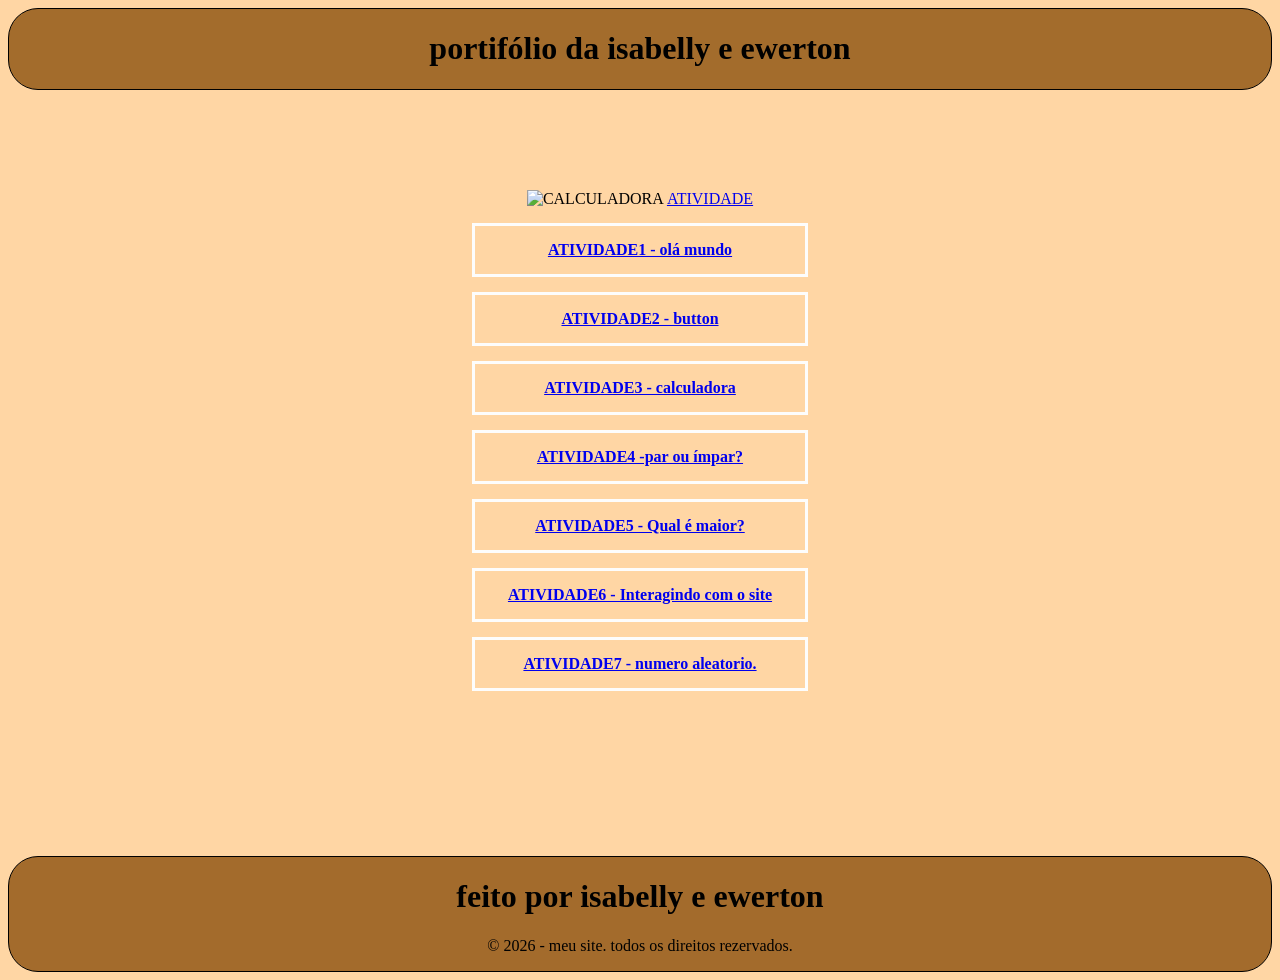
==== index.html @ 78a0b8ef "Add files via upload" ====
<!DOCTYPE html>
<html lang="pt">
<head>
    <meta charset="UTF-8">
    <meta name="viewport" content="width=device-width, initial-scale=1.0">
    <title>porifolio</title>
     <Link rel="stylesheet" href="style.css">


</head>
<body>
    <!-- comentario-->
     <!-- body é  o corpo do site-->
    <header>
       <!-- <h1> cabeçalho </h1>
        <p> é onde aparecem as informaçoes de logo nome e menu </p>
        -->
        <h1> portifólio da isabelly e ewerton</h1>

    </header>

    <main>
        <!--
        <h1> conteudo principal do site </h1>
        <p> é informaçoes principais pr exemplo: textos; imagens; listas etc</p>
        -->      
         
        
          <img src="##3" alt="CALCULADORA" srcset="">
          <a href="https://isabebelly.github.io/java-script-baic/" > ATIVIDADE </a>
        
          <a href="atividade1/olamundo.html" > <p>ATIVIDADE1 - olá mundo </p> </a>
          
          <a href="atividade2/bbutton.html"> <p>ATIVIDADE2 - button</p></a>
          
          <a href="atividade3/aprovacao.html"> <p>ATIVIDADE3 - calculadora</p></a>
          
         <a href="atividade4/parouimpar.html" > <p> ATIVIDADE4 -par ou ímpar? </p></a> 
         
         <a href="atividade5/maior.html" > <p> ATIVIDADE5 - Qual é maior? </p></a> 
         
         <a href="atividade6/site.html" > <p> ATIVIDADE6 - Interagindo com o site </p></a> 

         <a href="atividade7/aleatoria.html" > <p> ATIVIDADE7 - numero aleatorio. </p></a> 

          
        


    </main>

    <footer> 
            <!-- 
        <h1> roda pé do site </h1>
        <p> informaçoes tecnicas</p>
        <p> como por exemplo : certificados, suporte e contatos </p>
    
    -->
        <h1> feito por isabelly e ewerton </h1>
        <p> &copy; 2026 - meu site. todos os direitos rezervados.</p>
        
    </footer>

</body>
---- style.css ----
body{
    text-align: center;
    background-color: rgb(255, 214, 164);
    
    
}

 header{
    background-color: rgb(163, 108, 44);
      border: 1px solid black;
       border-radius: 30px;
       
 }
 footer{
    background-color: rgb(163, 107, 44);
   border: 1px solid rgb(0, 0, 0);
   border-radius: 30px;
   
 }

 main{
    padding-top: 100px;
  
   padding-bottom: 150px;

 }
 
.portfolio-card {
    display: block;
    width: 150px; /* Largura do quadrado */
    height: 35px; /* Altura igual à largura para formar o quadrado */
    margin: auto; /* Centraliza na tela */
    border: 3px solid black; /* Borda preta que você pediu */
    border-radius: 30px; /* Arredonda as pontas */
    overflow: hidden; /* Esconde o que passar da borda arredondada */
}
 hr{

    color: rgb(0, 0, 0);
      font-size: 30px;/* font-size serve para dar espaço entre o <hr> */
    
     height: 5px; /* Altere este valor para definir a grossura */
    background-color: black;


    
      
 }

 a p{ 
    font-weight: bold;
    border-radius: 10xp;
    border-style: solid;
    border-color: rgb(253, 253, 252);
    padding: 15px;
    text-align: center;
    margin: 15px auto;
    transition: 0.5s all;
     width: 300px; 
 }    
 
 a p:hover{
    background-color: rgb(153, 87, 24);
    transform: scale(1.2);
 }
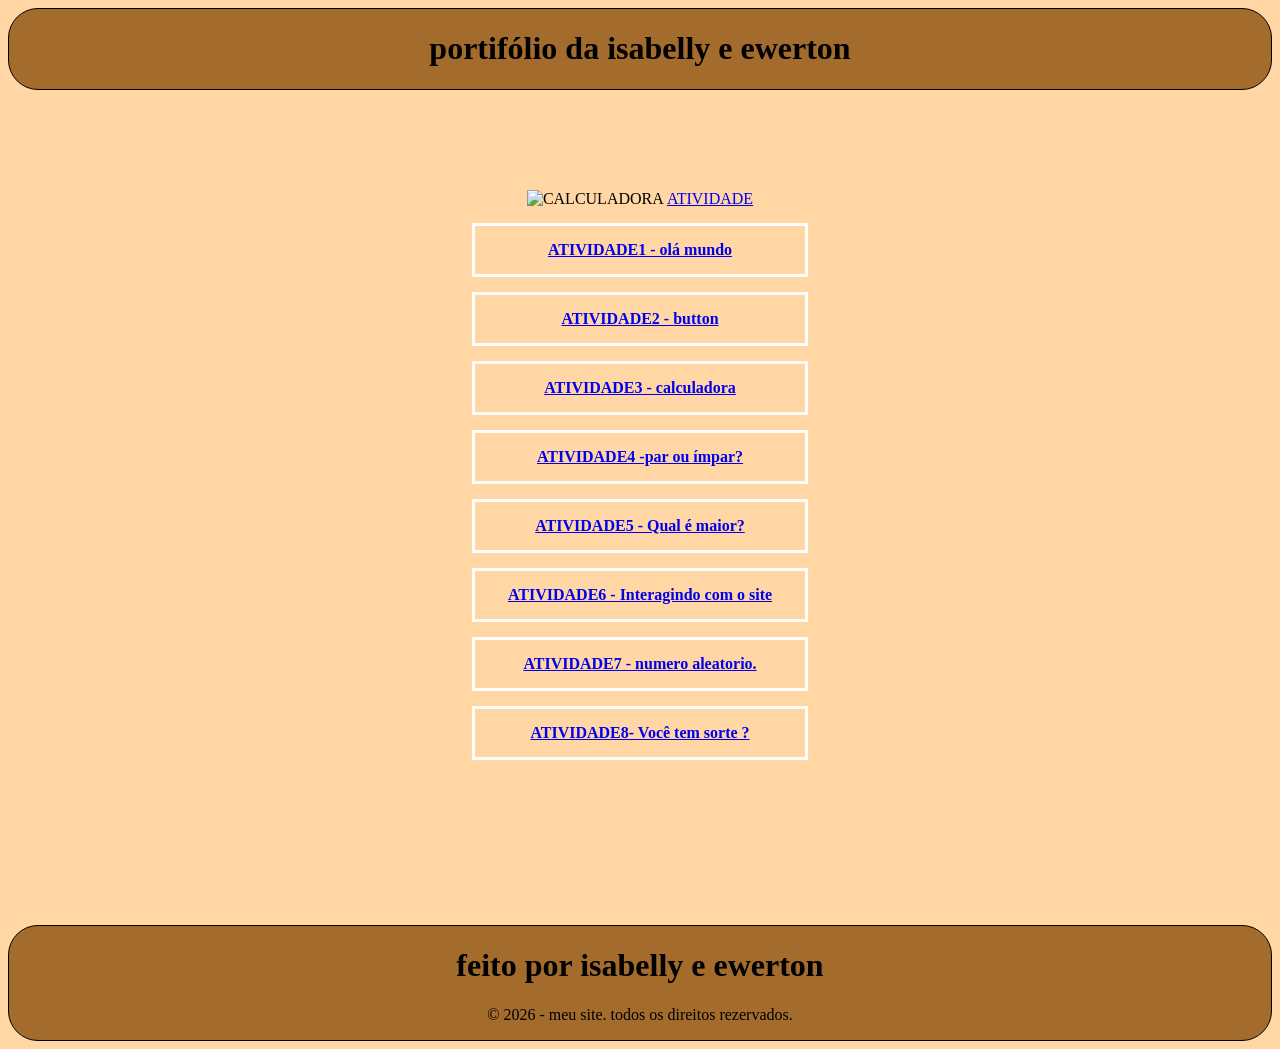
==== commit 6acaf6d3: "Add files via upload" ====
--- a/index.html
+++ b/index.html
@@ -41,7 +41,9 @@
          
          <a href="atividade6/site.html" > <p> ATIVIDADE6 - Interagindo com o site </p></a> 
 
-         <a href="atividade7/aleatoria.html" > <p> ATIVIDADE7 - numero aleatorio. </p></a> 
+        
+          <a href="atividade7/aleatoria.html" > <p> ATIVIDADE7 - numero aleatorio. </p></a> 
+          <a href="atividade8/sorte.html" > <p> ATIVIDADE8- Você tem sorte ? </p></a>
 
           
         
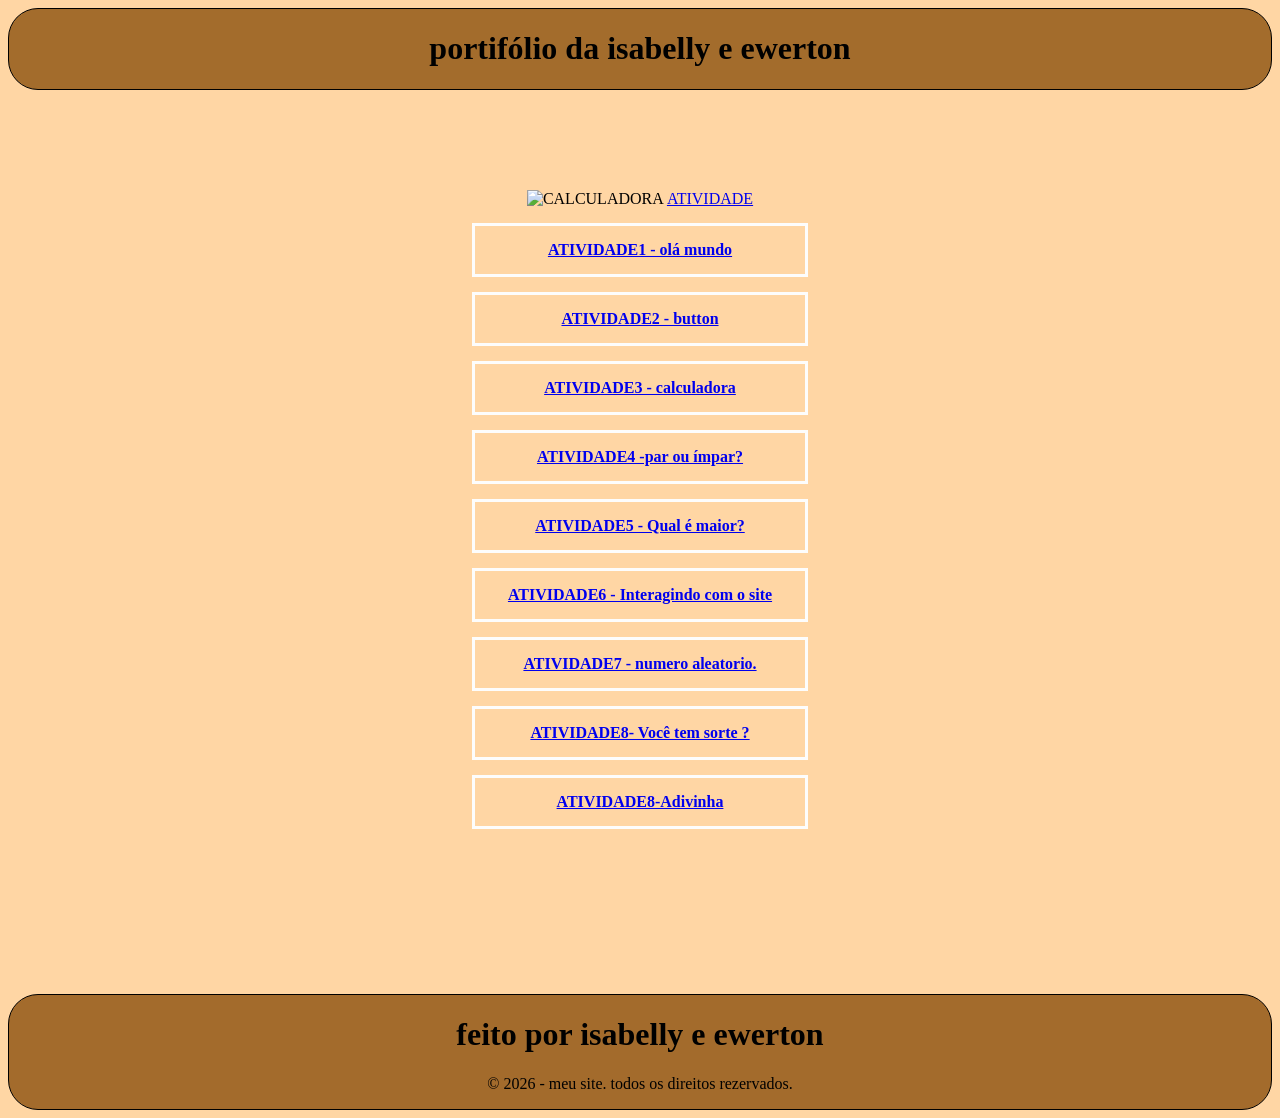
==== commit cf1e34f3: "Add files via upload" ====
--- a/index.html
+++ b/index.html
@@ -38,12 +38,14 @@
          <a href="atividade4/parouimpar.html" > <p> ATIVIDADE4 -par ou ímpar? </p></a> 
          
          <a href="atividade5/maior.html" > <p> ATIVIDADE5 - Qual é maior? </p></a> 
-         
+    
          <a href="atividade6/site.html" > <p> ATIVIDADE6 - Interagindo com o site </p></a> 
 
-        
           <a href="atividade7/aleatoria.html" > <p> ATIVIDADE7 - numero aleatorio. </p></a> 
+
           <a href="atividade8/sorte.html" > <p> ATIVIDADE8- Você tem sorte ? </p></a>
+
+           <a href="atividade9/adivinha.html" > <p> ATIVIDADE8-Adivinha </p></a>
 
           
         
--- a/style.css
+++ b/style.css
@@ -62,4 +62,8 @@
  a p:hover{
     background-color: rgb(153, 87, 24);
     transform: scale(1.2);
+ }
+ .akinator{
+    width: 250px;
+    background-color: rgb(170, 108, 28);
  }
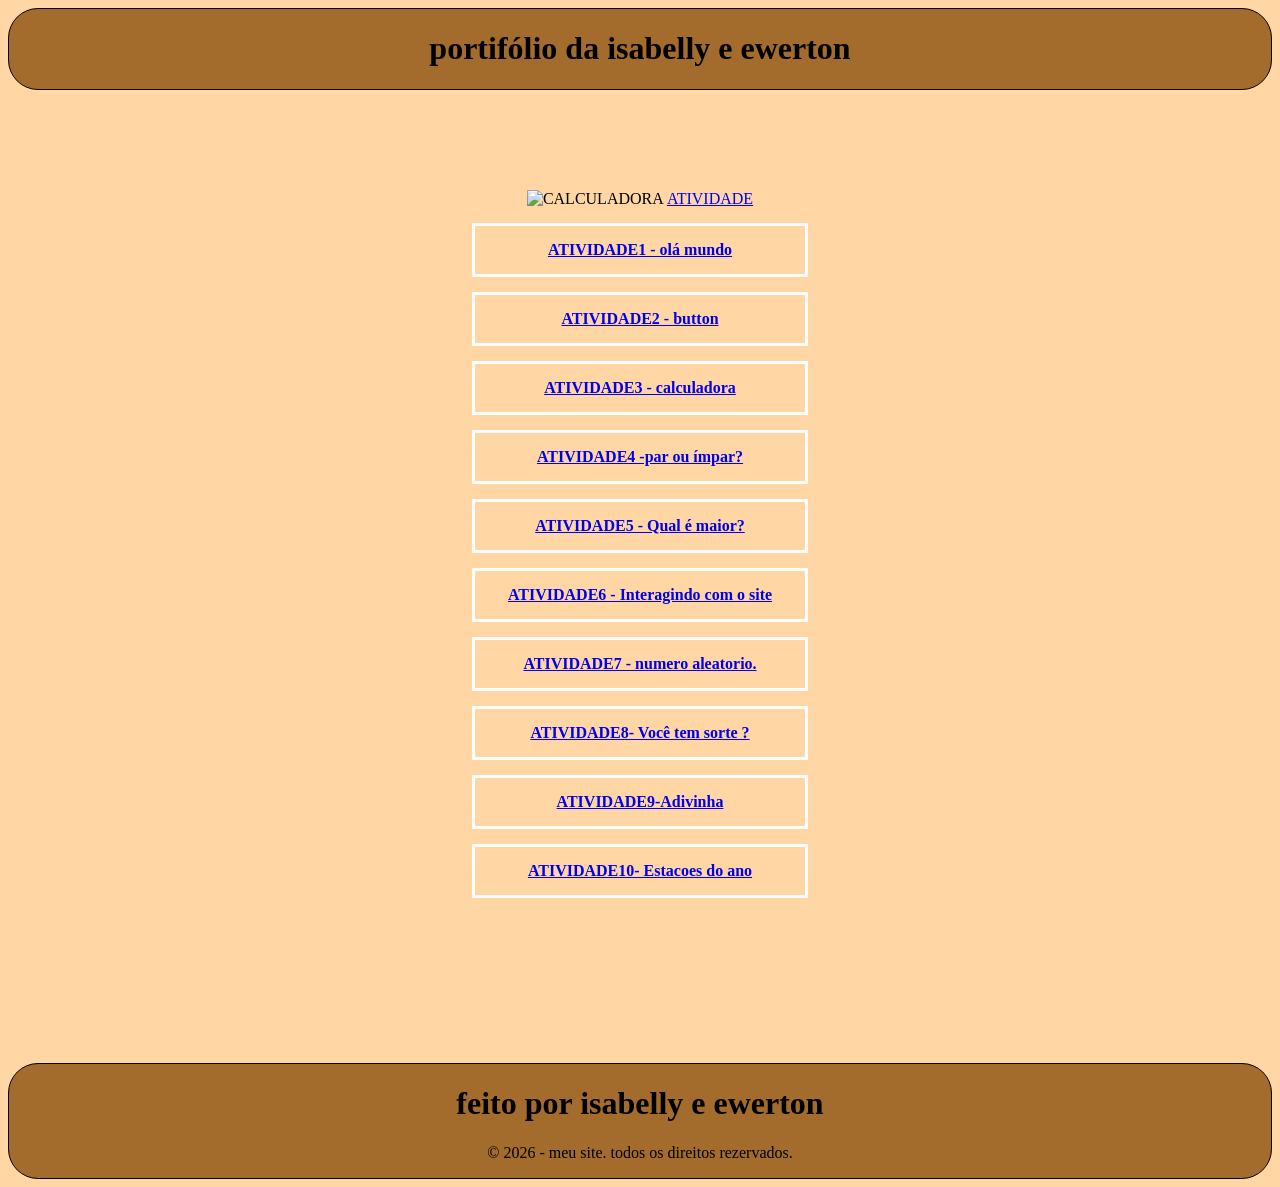
==== commit 49b10ea6: "Add files via upload" ====
--- a/index.html
+++ b/index.html
@@ -45,7 +45,10 @@
 
           <a href="atividade8/sorte.html" > <p> ATIVIDADE8- Você tem sorte ? </p></a>
 
-           <a href="atividade9/adivinha.html" > <p> ATIVIDADE8-Adivinha </p></a>
+           <a href="atividade9/adivinha.html" > <p> ATIVIDADE9-Adivinha </p></a>
+
+            <a href="atividade10/estacoes.html" > <p> ATIVIDADE10- Estacoes do ano</p></a>
+
 
           
         
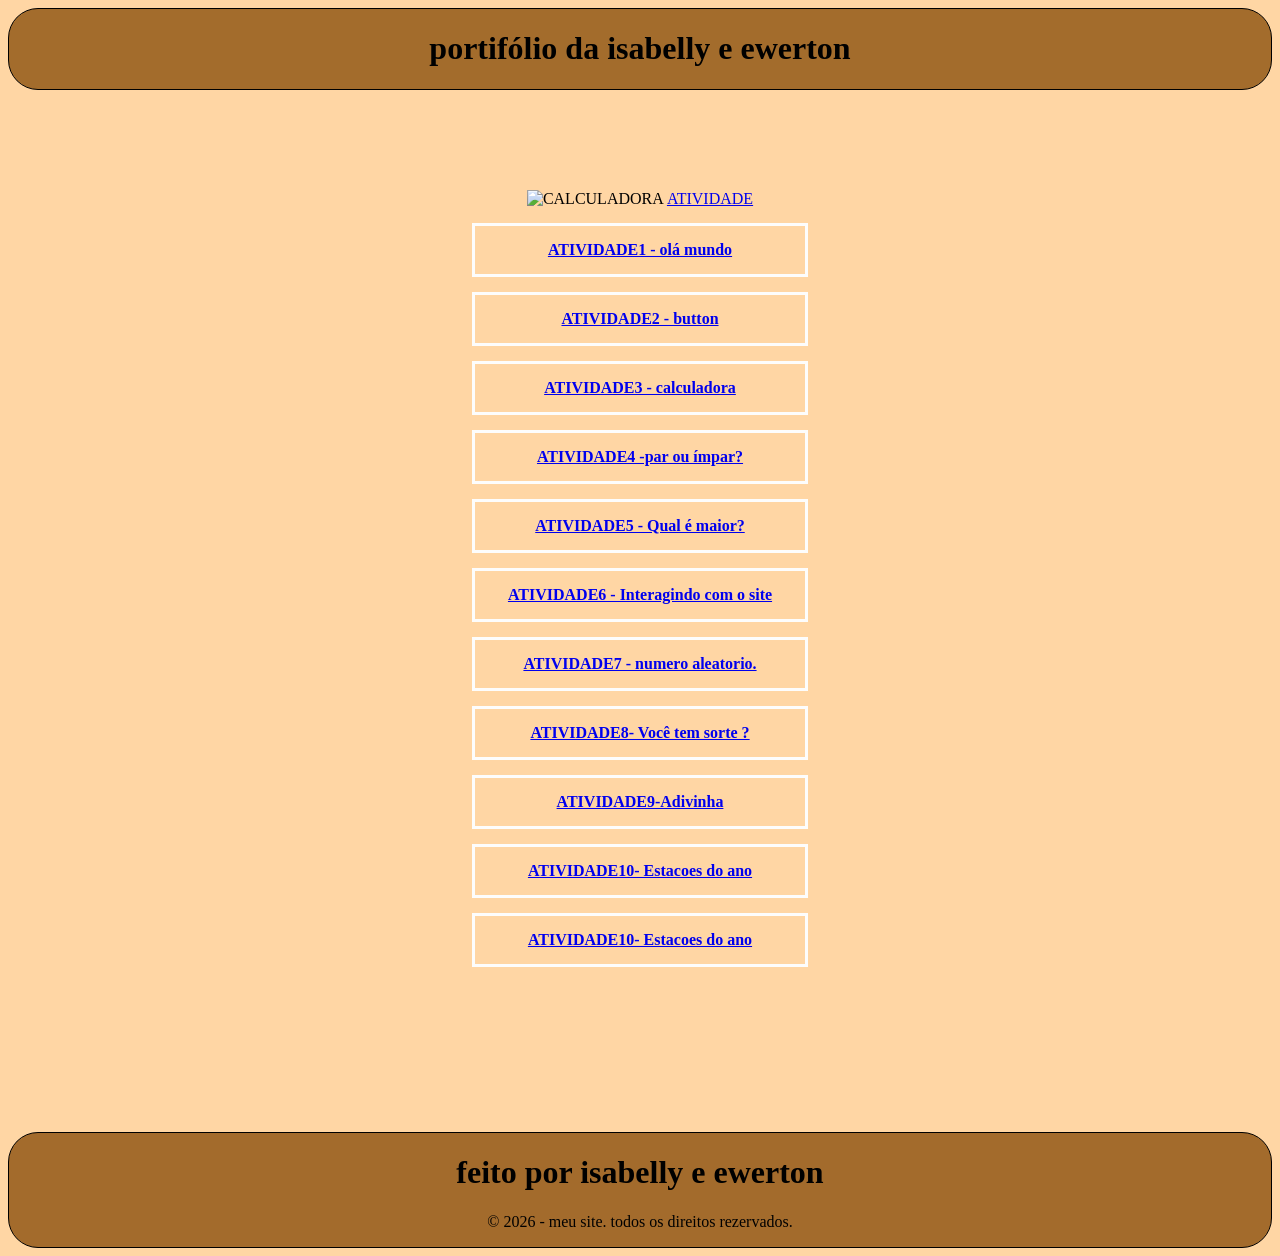
==== commit 06c1cdcb: "Add files via upload" ====
--- a/index.html
+++ b/index.html
@@ -49,6 +49,8 @@
 
             <a href="atividade10/estacoes.html" > <p> ATIVIDADE10- Estacoes do ano</p></a>
 
+             <a href="atividade11/horas.html" > <p> ATIVIDADE10- Estacoes do ano</p></a>
+
 
           
         
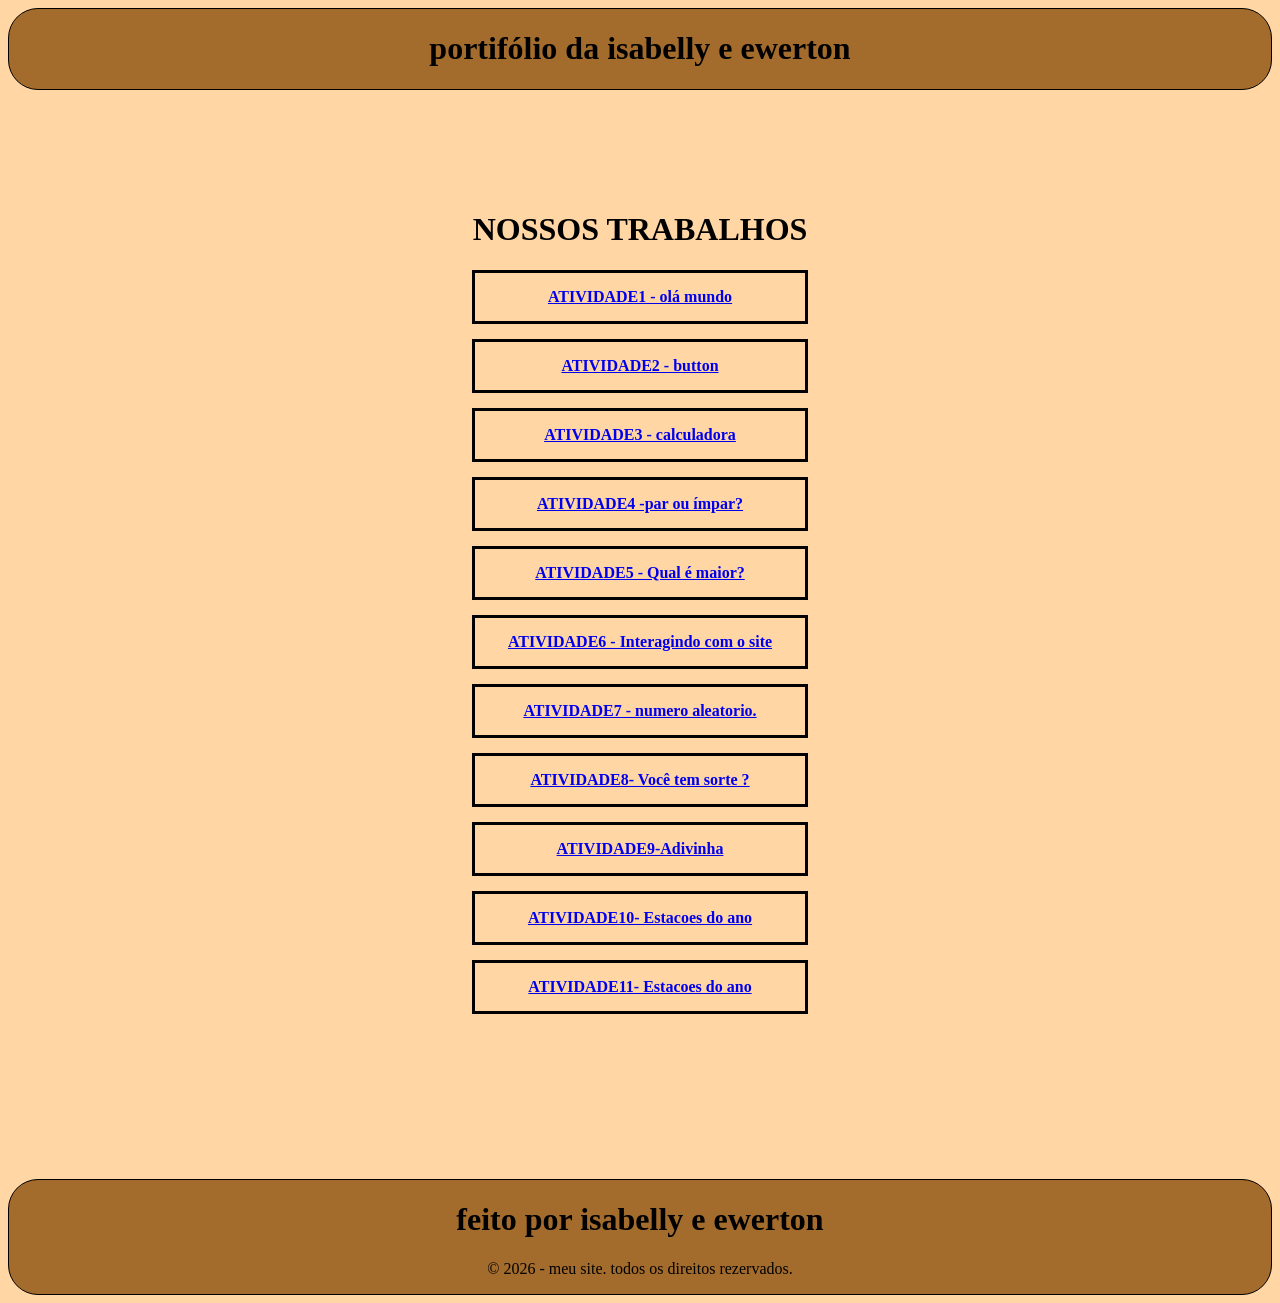
==== commit a2a9f8b2: "Add files via upload" ====
--- a/index.html
+++ b/index.html
@@ -25,9 +25,11 @@
         <p> é informaçoes principais pr exemplo: textos; imagens; listas etc</p>
         -->      
          
-        
-          <img src="##3" alt="CALCULADORA" srcset="">
-          <a href="https://isabebelly.github.io/java-script-baic/" > ATIVIDADE </a>
+            <h1>
+                 NOSSOS TRABALHOS
+            
+            </h1>
+         
         
           <a href="atividade1/olamundo.html" > <p>ATIVIDADE1 - olá mundo </p> </a>
           
@@ -41,15 +43,15 @@
     
          <a href="atividade6/site.html" > <p> ATIVIDADE6 - Interagindo com o site </p></a> 
 
-          <a href="atividade7/aleatoria.html" > <p> ATIVIDADE7 - numero aleatorio. </p></a> 
+         <a href="atividade7/aleatoria.html" > <p> ATIVIDADE7 - numero aleatorio. </p></a> 
 
-          <a href="atividade8/sorte.html" > <p> ATIVIDADE8- Você tem sorte ? </p></a>
+         <a href="atividade8/sorte.html" > <p> ATIVIDADE8- Você tem sorte ? </p></a>
 
-           <a href="atividade9/adivinha.html" > <p> ATIVIDADE9-Adivinha </p></a>
+         <a href="atividade9/adivinha.html" > <p> ATIVIDADE9-Adivinha </p></a>
 
-            <a href="atividade10/estacoes.html" > <p> ATIVIDADE10- Estacoes do ano</p></a>
+         <a href="atividade10/estacoes.html" > <p> ATIVIDADE10- Estacoes do ano</p></a>
 
-             <a href="atividade11/horas.html" > <p> ATIVIDADE10- Estacoes do ano</p></a>
+        <a href="atividade11/horas.html" > <p> ATIVIDADE11- Estacoes do ano</p></a>
 
 
           
--- a/style.css
+++ b/style.css
@@ -51,7 +51,7 @@
     font-weight: bold;
     border-radius: 10xp;
     border-style: solid;
-    border-color: rgb(253, 253, 252);
+    border-color: rgb(0, 0, 0);
     padding: 15px;
     text-align: center;
     margin: 15px auto;
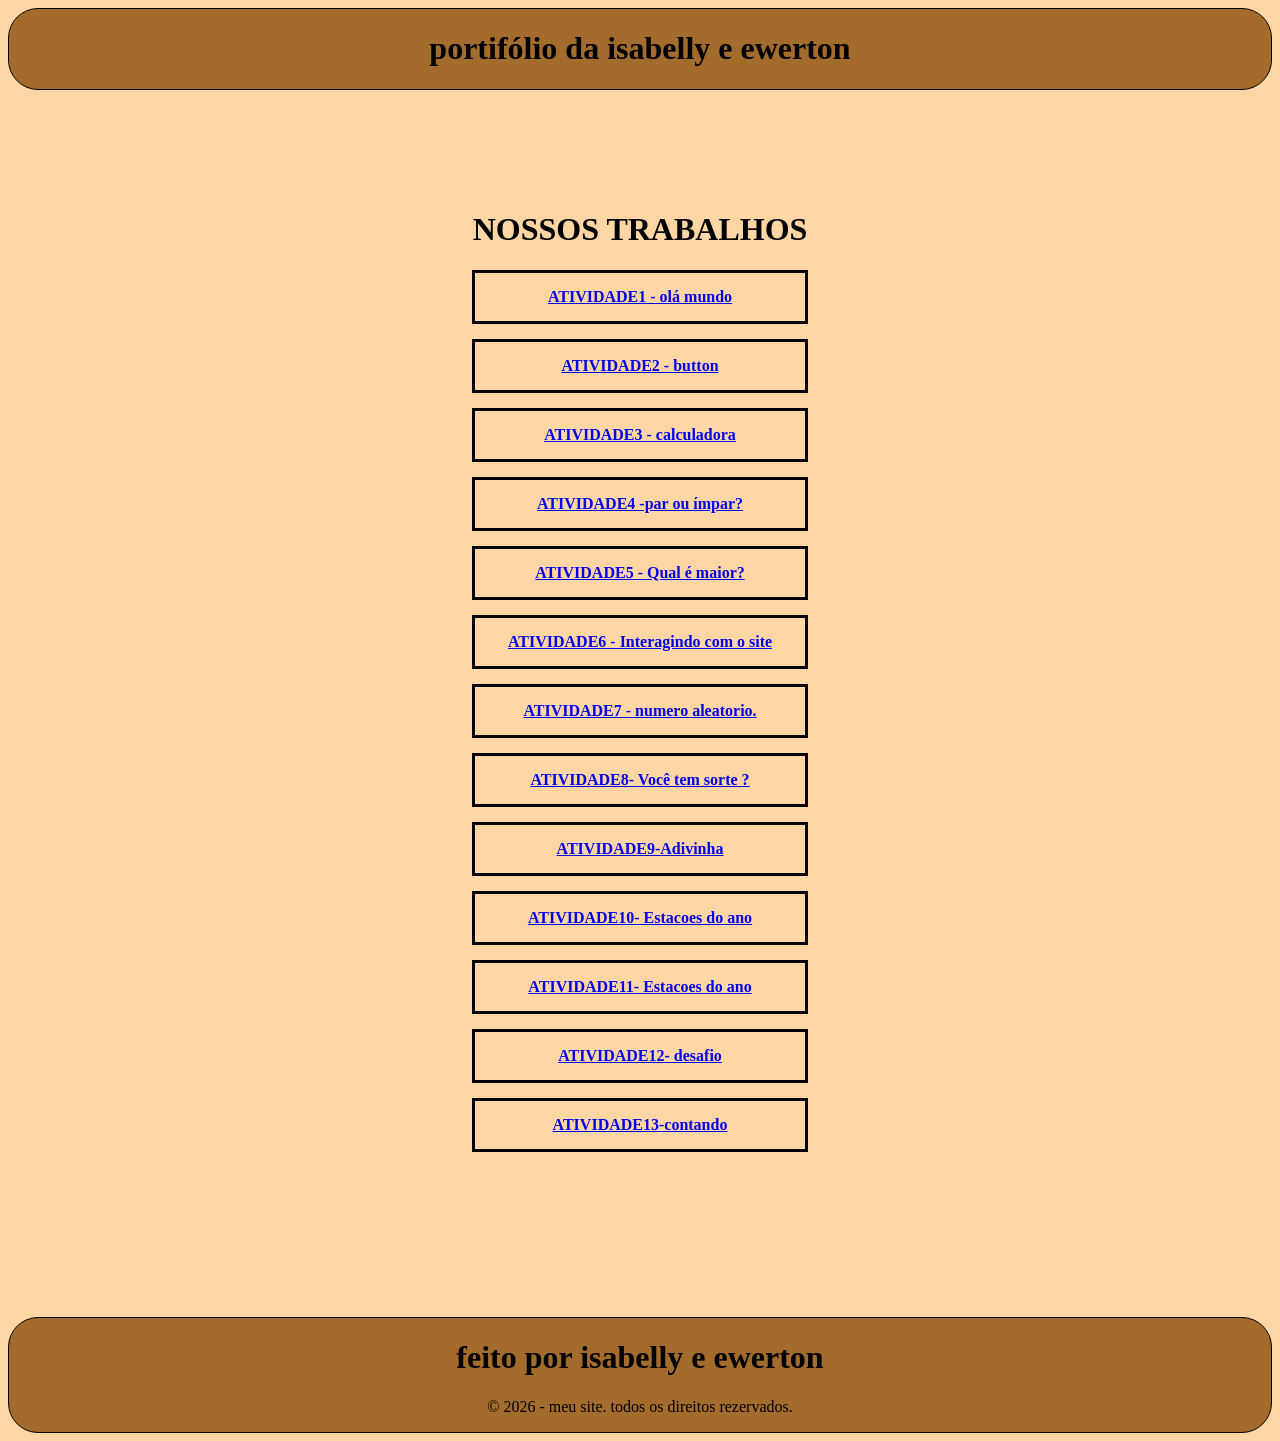
==== commit 0ab2b28f: "Add files via upload" ====
--- a/index.html
+++ b/index.html
@@ -51,8 +51,11 @@
 
          <a href="atividade10/estacoes.html" > <p> ATIVIDADE10- Estacoes do ano</p></a>
 
-        <a href="atividade11/horas.html" > <p> ATIVIDADE11- Estacoes do ano</p></a>
+         <a href="atividade11/horas.html" > <p> ATIVIDADE11- Estacoes do ano</p></a>
 
+         <a href="atividade12/desafio.html" > <p> ATIVIDADE12- desafio</p></a>
+
+            <a href="atividade13/contar.html" > <p> ATIVIDADE13-contando</p></a>
 
           
         
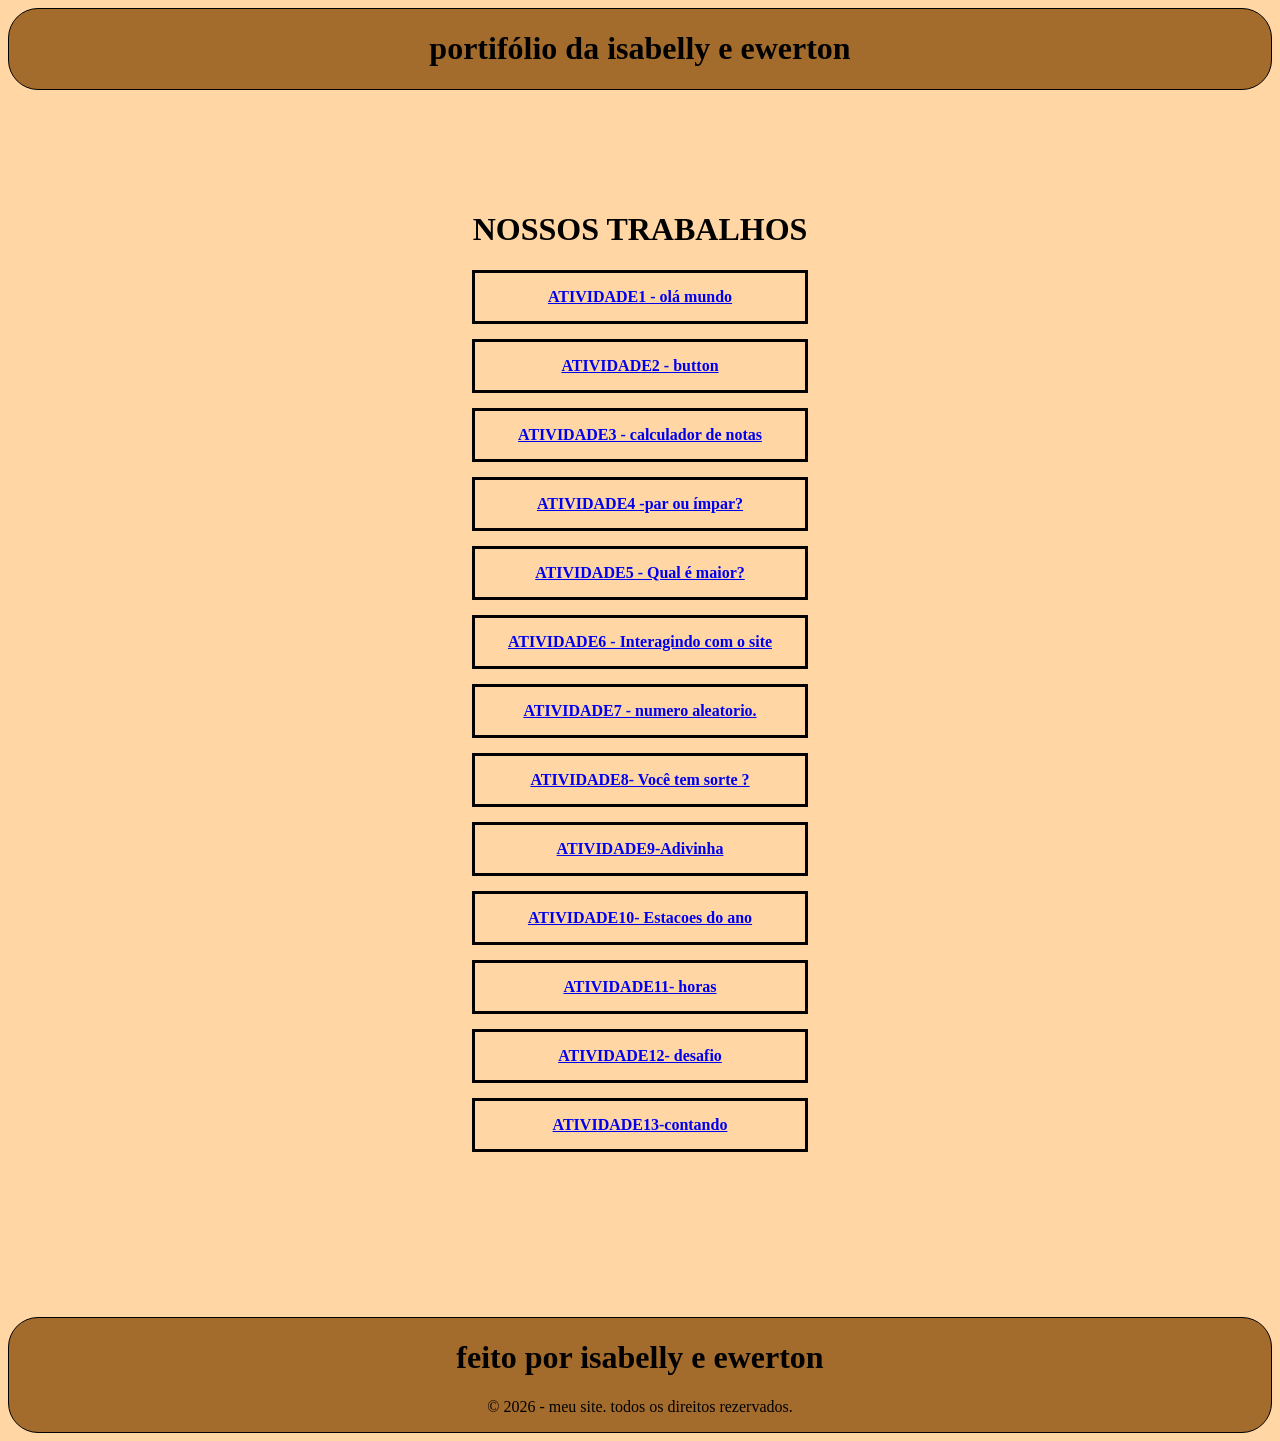
==== commit 60310639: "Add files via upload" ====
--- a/index.html
+++ b/index.html
@@ -35,7 +35,7 @@
           
           <a href="atividade2/bbutton.html"> <p>ATIVIDADE2 - button</p></a>
           
-          <a href="atividade3/aprovacao.html"> <p>ATIVIDADE3 - calculadora</p></a>
+          <a href="atividade3/aprovacao.html"> <p>ATIVIDADE3 - calculador de notas</p></a>
           
          <a href="atividade4/parouimpar.html" > <p> ATIVIDADE4 -par ou ímpar? </p></a> 
          
@@ -51,7 +51,7 @@
 
          <a href="atividade10/estacoes.html" > <p> ATIVIDADE10- Estacoes do ano</p></a>
 
-         <a href="atividade11/horas.html" > <p> ATIVIDADE11- Estacoes do ano</p></a>
+         <a href="atividade11/horas.html" > <p> ATIVIDADE11- horas</p></a>
 
          <a href="atividade12/desafio.html" > <p> ATIVIDADE12- desafio</p></a>
 
